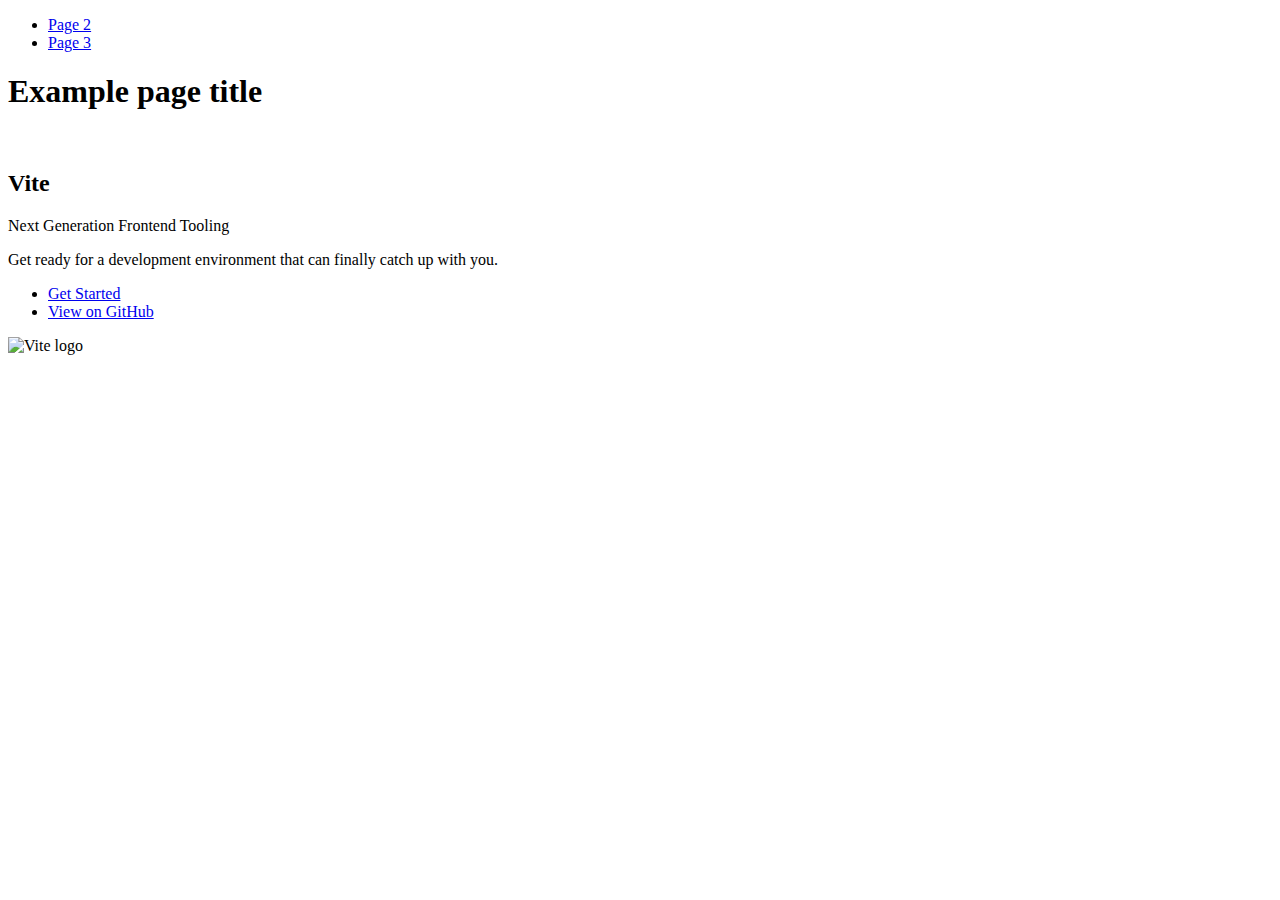
==== index.html @ ea6cc3c7 "Deploying to gh-pages from @ and05gt/goit-js-hw-09@d0f675a883178b79f404422759209ef75be8d572 🚀" ====
<!DOCTYPE html>
<html lang="en">
  <head>
    <meta charset="UTF-8" />
    <link rel="icon" type="image/svg+xml" href="/goit-js-hw-09/favicon.svg" />
    <meta name="viewport" content="width=device-width, initial-scale=1.0" />
    <title>Vanilla App Template</title>
    
    <script type="module" crossorigin src="/goit-js-hw-09/commonHelpers.js"></script>
    <link rel="stylesheet" href="/goit-js-hw-09/assets/index-10c40100.css">
  </head>
  <body>
    <header class="header">
  <nav class="nav">
    <ul class="nav-list">
      <li class="nav-item">
        <a href="./page-2.html" class="nav-link">Page 2</a>
      </li>

      <li class="nav-item">
        <a href="./page-3.html" class="nav-link">Page 3</a>
      </li>
    </ul>
  </nav>
</header>


    <section>
      <h1>Example page title</h1>
      <!-- Path to images as from index.html file -->
      <img src="/goit-js-hw-09/assets/javascript-8dac5379.svg" alt="" />
    </section>

    <!-- Loads the specified .html file -->
    <section class="vite-promo">
  <div class="container">
    <div class="wrapper">
      <h2 class="title">
        <span class="gradient">Vite</span>
      </h2>
      <p class="text">Next Generation Frontend Tooling</p>
      <p class="tagline">
        Get ready for a development environment that can finally catch up with
        you.
      </p>

      <ul class="actions">
        <li class="action">
          <a
            class="link"
            href="https://vitejs.dev/guide/"
            target="_blank"
            rel="noopener noreferrer"
            >Get Started</a
          >
        </li>
        <li class="action">
          <a
            class="link"
            href="https://github.com/vitejs/vite"
            target="_blank"
            rel="noopener noreferrer"
            >View on GitHub</a
          >
        </li>
      </ul>
    </div>

    <div class="thumb">
      <!-- Path to images as from index.html file -->
      <img
        class="pic"
        src="/goit-js-hw-09/assets/vite-logo-51249ca9.png"
        alt="Vite logo"
        width="640"
        height="640"
      />
    </div>
  </div>
</section>


    
  </body>
</html>
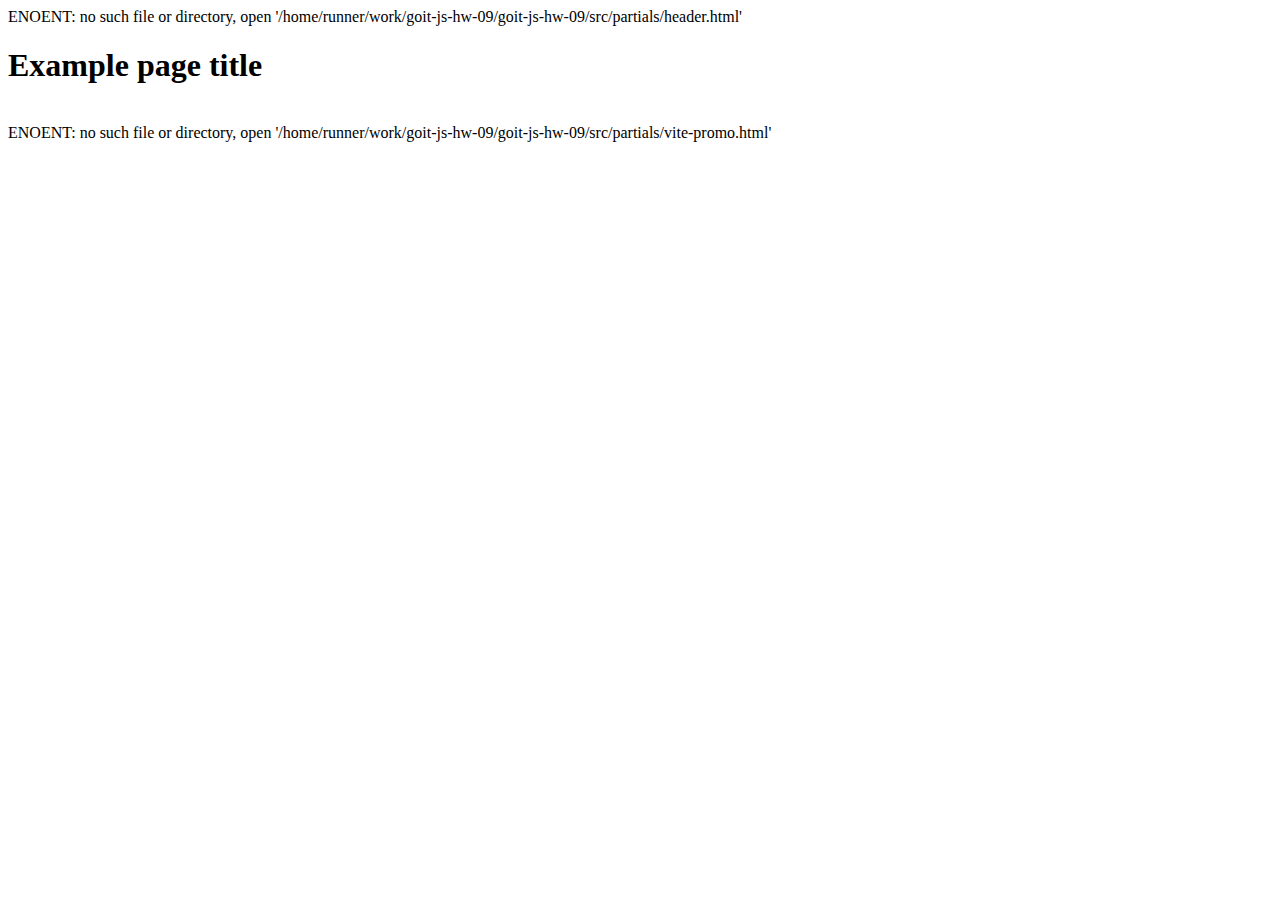
==== commit 6fd623db: "Deploying to gh-pages from @ and05gt/goit-js-hw-09@20f8632795337a4376efe22ac996a792924dc8b8 🚀" ====
--- a/index.html
+++ b/index.html
@@ -10,20 +10,7 @@
     <link rel="stylesheet" href="/goit-js-hw-09/assets/index-10c40100.css">
   </head>
   <body>
-    <header class="header">
-  <nav class="nav">
-    <ul class="nav-list">
-      <li class="nav-item">
-        <a href="./page-2.html" class="nav-link">Page 2</a>
-      </li>
-
-      <li class="nav-item">
-        <a href="./page-3.html" class="nav-link">Page 3</a>
-      </li>
-    </ul>
-  </nav>
-</header>
-
+    ENOENT: no such file or directory, open '/home/runner/work/goit-js-hw-09/goit-js-hw-09/src/partials/header.html'
 
     <section>
       <h1>Example page title</h1>
@@ -32,53 +19,7 @@
     </section>
 
     <!-- Loads the specified .html file -->
-    <section class="vite-promo">
-  <div class="container">
-    <div class="wrapper">
-      <h2 class="title">
-        <span class="gradient">Vite</span>
-      </h2>
-      <p class="text">Next Generation Frontend Tooling</p>
-      <p class="tagline">
-        Get ready for a development environment that can finally catch up with
-        you.
-      </p>
-
-      <ul class="actions">
-        <li class="action">
-          <a
-            class="link"
-            href="https://vitejs.dev/guide/"
-            target="_blank"
-            rel="noopener noreferrer"
-            >Get Started</a
-          >
-        </li>
-        <li class="action">
-          <a
-            class="link"
-            href="https://github.com/vitejs/vite"
-            target="_blank"
-            rel="noopener noreferrer"
-            >View on GitHub</a
-          >
-        </li>
-      </ul>
-    </div>
-
-    <div class="thumb">
-      <!-- Path to images as from index.html file -->
-      <img
-        class="pic"
-        src="/goit-js-hw-09/assets/vite-logo-51249ca9.png"
-        alt="Vite logo"
-        width="640"
-        height="640"
-      />
-    </div>
-  </div>
-</section>
-
+    ENOENT: no such file or directory, open '/home/runner/work/goit-js-hw-09/goit-js-hw-09/src/partials/vite-promo.html'
 
     
   </body>
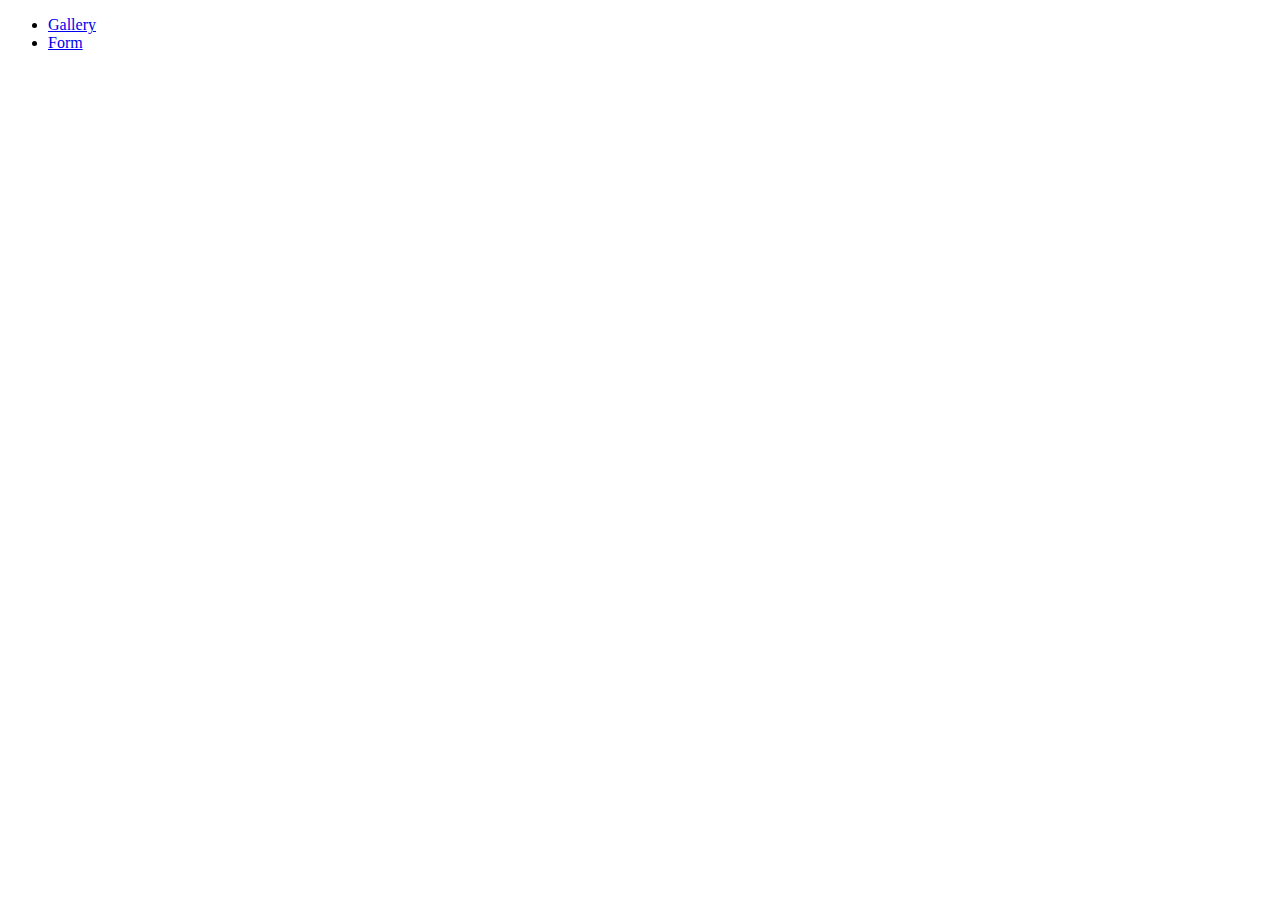
==== commit a8196052: "Deploying to gh-pages from @ and05gt/goit-js-hw-09@c229a057ea2ff75c3c9cbcb5f0ae05c2f456c9f8 🚀" ====
--- a/index.html
+++ b/index.html
@@ -4,23 +4,44 @@
     <meta charset="UTF-8" />
     <link rel="icon" type="image/svg+xml" href="/goit-js-hw-09/favicon.svg" />
     <meta name="viewport" content="width=device-width, initial-scale=1.0" />
-    <title>Vanilla App Template</title>
+    <title>JavaScript HW 9</title>
     
-    <script type="module" crossorigin src="/goit-js-hw-09/commonHelpers.js"></script>
-    <link rel="stylesheet" href="/goit-js-hw-09/assets/index-10c40100.css">
+    <script type="module" crossorigin src="/goit-js-hw-09/commonHelpers3.js"></script>
+    <link rel="stylesheet" href="/goit-js-hw-09/assets/index-c9db6b34.css">
   </head>
   <body>
-    ENOENT: no such file or directory, open '/home/runner/work/goit-js-hw-09/goit-js-hw-09/src/partials/header.html'
-
-    <section>
-      <h1>Example page title</h1>
-      <!-- Path to images as from index.html file -->
-      <img src="/goit-js-hw-09/assets/javascript-8dac5379.svg" alt="" />
-    </section>
+    <ul>
+      <li><a href="./1-gallery.html">Gallery</a></li>
+      <li><a href="./2-form.html">Form</a></li>
+    </ul>
 
     <!-- Loads the specified .html file -->
-    ENOENT: no such file or directory, open '/home/runner/work/goit-js-hw-09/goit-js-hw-09/src/partials/vite-promo.html'
+    <!-- <!DOCTYPE html>
+<html lang="en">
+  <head>
+    <meta charset="UTF-8" />
+    <meta name="viewport" content="width=device-width, initial-scale=1.0" />
+    <title>Gallery</title>
+  </head>
+  <body>
+    <p><a href="./index.html">Go back</a></p>
+  </body>
+</html>
 
+    <!DOCTYPE html>
+<html lang="en">
+  <head>
+    <meta charset="UTF-8" />
+    <meta name="viewport" content="width=device-width, initial-scale=1.0" />
+    <title>Form</title>
+  </head>
+  <body>
+    <p><a href="./index.html">Go back</a></p>
+  </body>
+</html>
+ -->
+
+    
     
   </body>
 </html>
